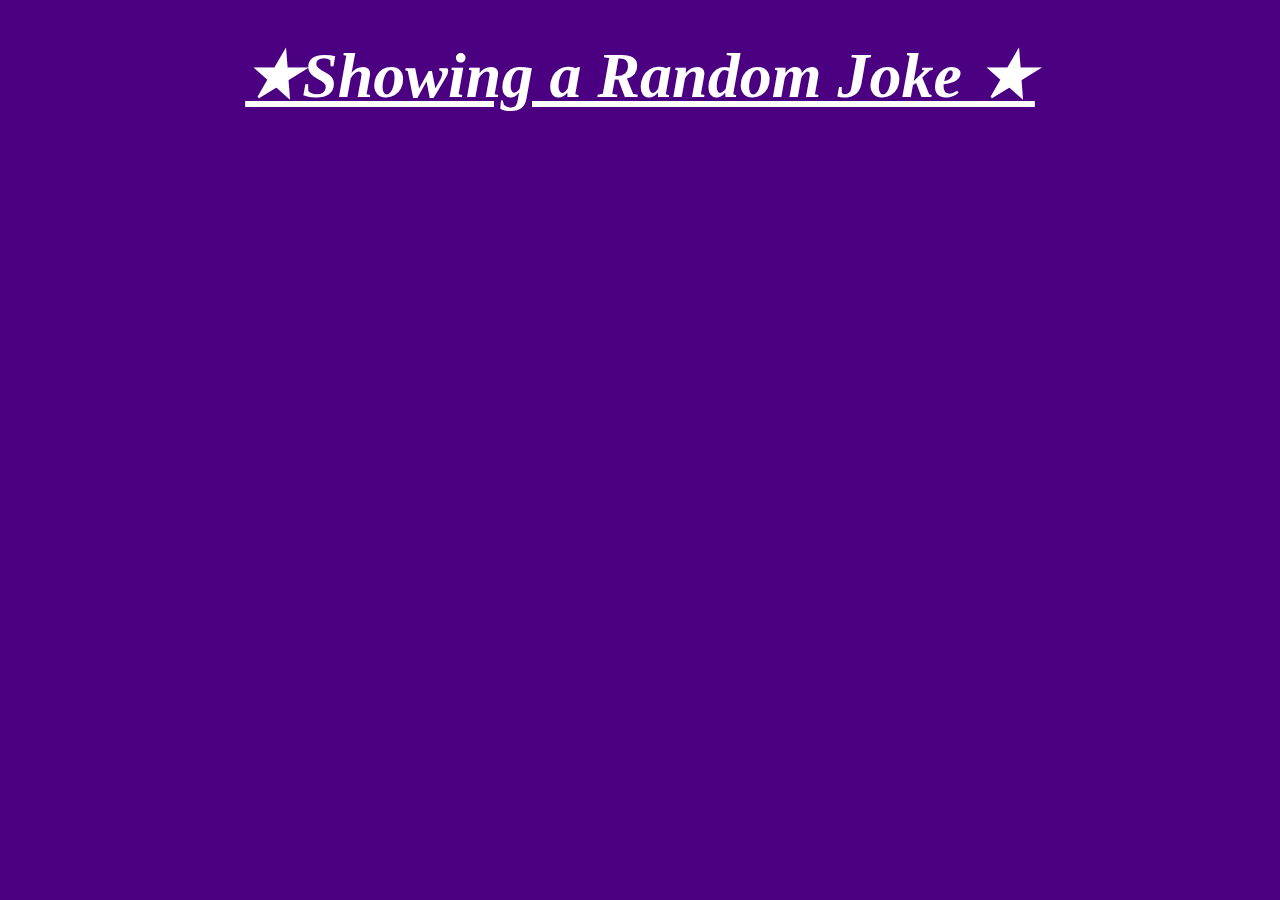
==== JokePage.html @ b12f76aa "Update JokePage.html" ====
<html>
<head>
        <link rel="stylesheet" type="text/css" href="JokePage.CSS">
        <script src="https://ajax.googleapis.com/ajax/libs/jquery/3.2.1/jquery.min.js"></script>
</head>
<body bgcolor="indigo"><!--background color-->
     <center><h1 id="title"><i>★Showing a Random Joke ★</i></h1></center><!--Title-->

<div id="joke"></div>
    <div class="center">      
        <script class="center">
            let name=localStorage.getItem("name");
            let lastname=localStorage.getItem("lastname");

             $(document).ready(function() {
                $.ajax({
                    type: "GET",
                    url: "https://api.icndb.com/jokes/random?firstName="+name+"&lastName="+lastname,//put here the user name
                    dataType: "json",                                                        //replace the firstName in the user name and the last name in the same.
                    success: function (msg) {
                        $("#joke").html("-" + msg.value.joke);
                    },
                    error: function (req, status, error) {
                         alert(req + " " + status + " " + error);
                     }
                });
            });
        </script>
    </div>  
    <div id="hide" style="visibility: hidden ; font-style: italic ; padding-right: 30px ;  font-size:2rem; color: white">. . . lol</div>  
    <script type="text/javascript">  
    function showIt() {  
    document.getElementById("hide").style.visibility = "visible";  
    }  
    setTimeout("showIt()", 4000); 
    </script>  
</body>
</html>
---- JokePage.CSS ----
#joke {
    text-align: center;
    margin: auto;
    padding: 85px;
    font-size:3rem;
    color: #FFF748;
    color: yellow;
  }

#title {
    padding: 30px ; font-size:4rem ; color: white ; text-decoration: underline;
}
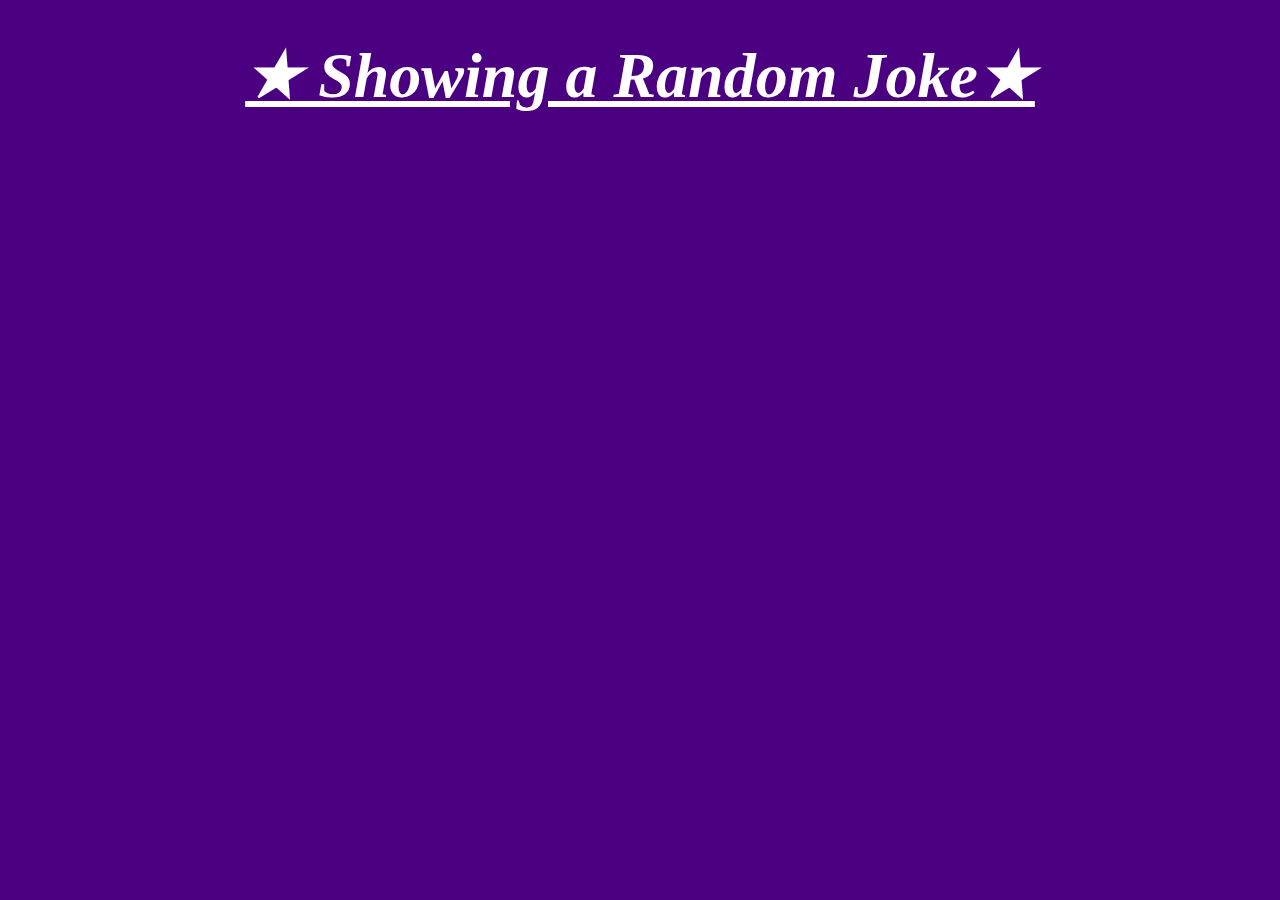
==== commit 00e26df3: "Update JokePage.html" ====
--- a/JokePage.html
+++ b/JokePage.html
@@ -4,7 +4,7 @@
         <script src="https://ajax.googleapis.com/ajax/libs/jquery/3.2.1/jquery.min.js"></script>
 </head>
 <body bgcolor="indigo"><!--background color-->
-     <center><h1 id="title"><i>★Showing a Random Joke ★</i></h1></center><!--Title-->
+     <center><h1 id="title"><i>★ Showing a Random Joke★</i></h1></center><!--Title-->
 
 <div id="joke"></div>
     <div class="center">      
@@ -27,7 +27,7 @@
             });
         </script>
     </div>  
-    <div id="hide" style="visibility: hidden ; font-style: italic ; padding-right: 30px ;  font-size:2rem; color: white">. . . lol</div>  
+    <div id="hide" style="visibility: hidden ; font-style: italic ; float: right ; padding-right: 30px ;  font-size:2rem; color: white">. . . lol</div>  
     <script type="text/javascript">  
     function showIt() {  
     document.getElementById("hide").style.visibility = "visible";  
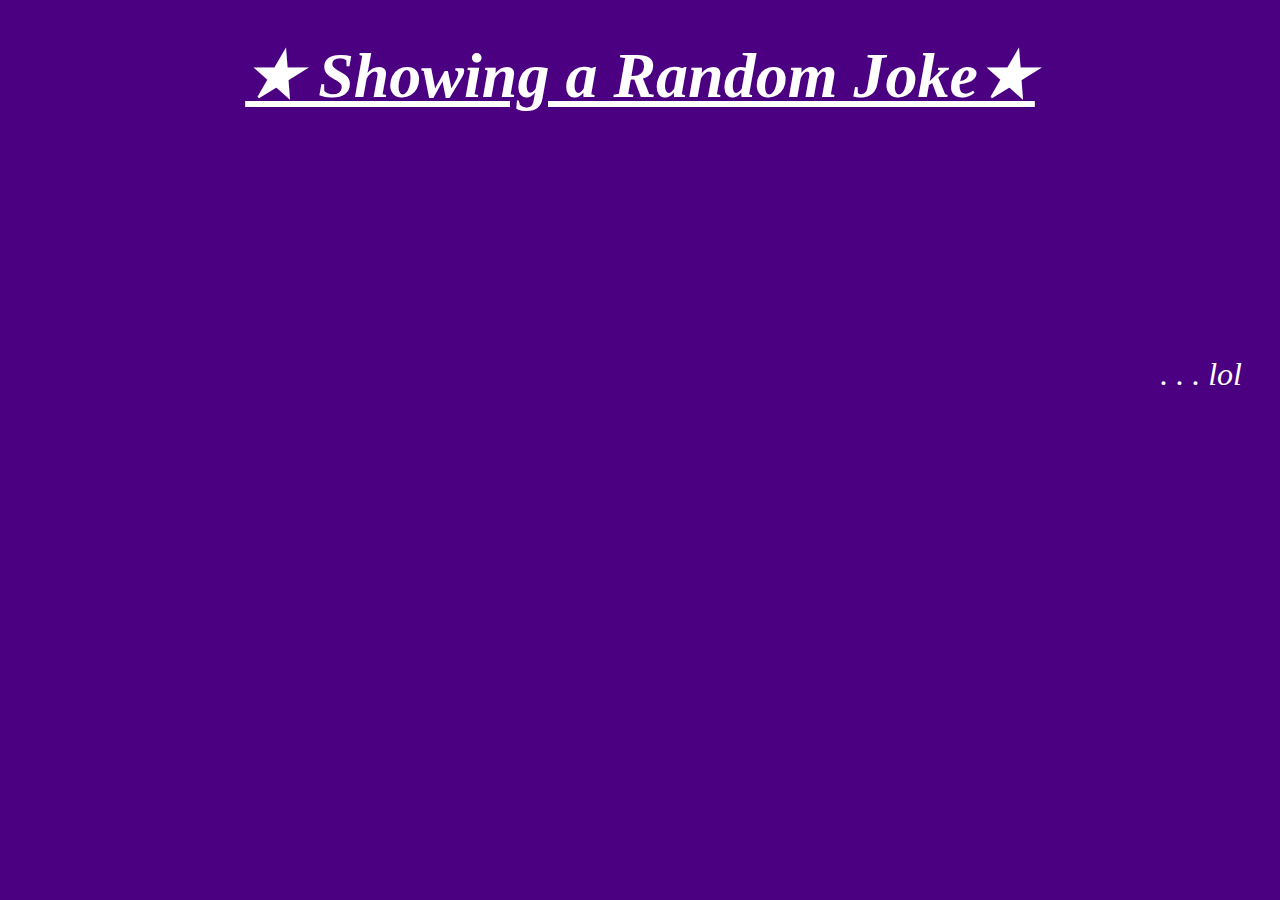
==== commit 8527e663: "Update JokePage.html" ====
--- a/JokePage.html
+++ b/JokePage.html
@@ -27,12 +27,9 @@
             });
         </script>
     </div>  
-    <div id="hide" style="visibility: hidden ; font-style: italic ; float: right ; padding-right: 30px ;  font-size:2rem; color: white">. . . lol</div>  
+    <div id="hide" style=" font-style: italic ; float: right ; padding-right: 30px ;  font-size:2rem; color: white">. . . lol</div>  
     <script type="text/javascript">  
-    function showIt() {  
-    document.getElementById("hide").style.visibility = "visible";  
-    }  
-    setTimeout("showIt()", 4000); 
+            $("#hide").fadeIn("slow");
     </script>  
 </body>
 </html>
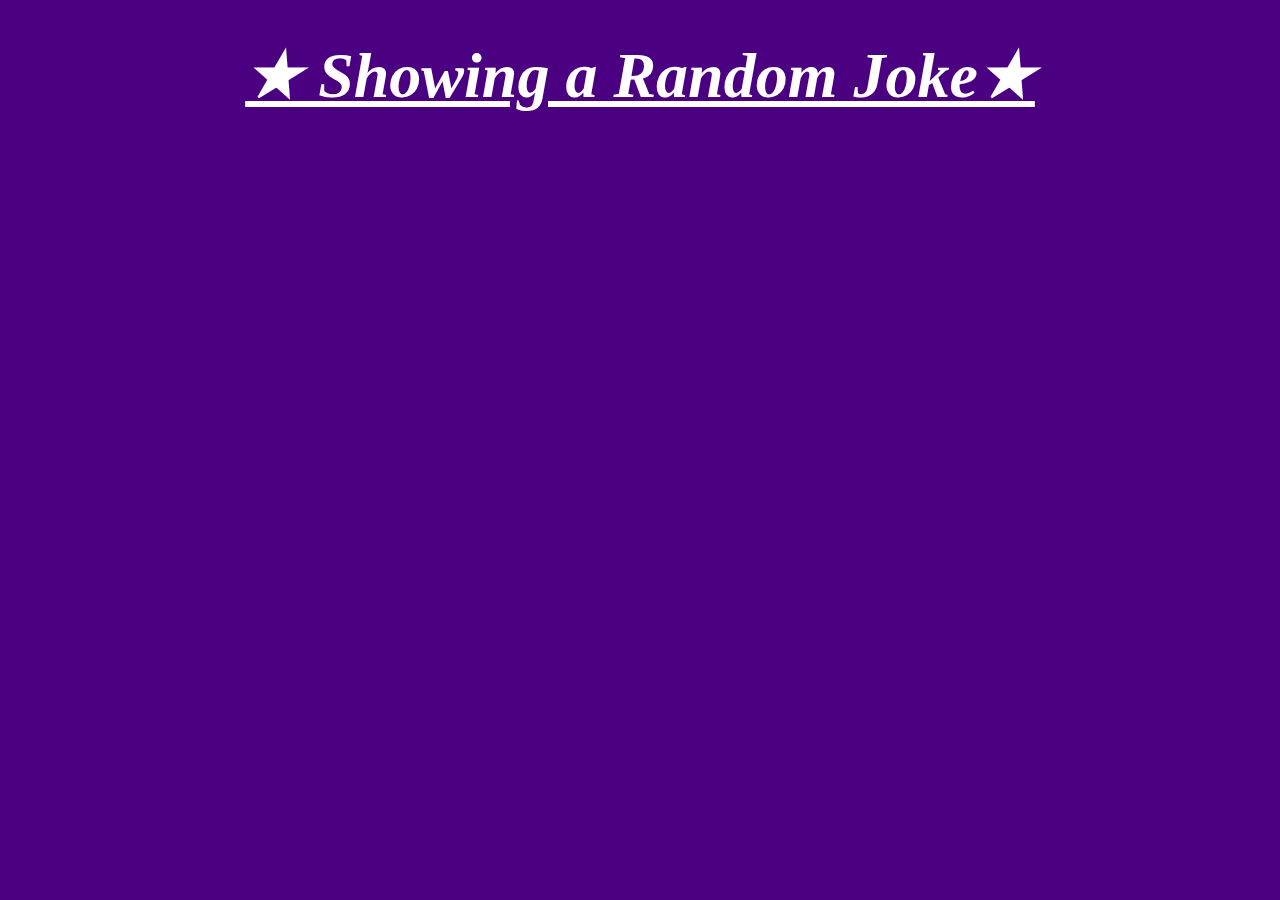
==== commit cc605880: "Update JokePage.html" ====
--- a/JokePage.html
+++ b/JokePage.html
@@ -27,9 +27,12 @@
             });
         </script>
     </div>  
-    <div id="hide" style=" font-style: italic ; float: right ; padding-right: 30px ;  font-size:2rem; color: white">. . . lol</div>  
-    <script type="text/javascript">  
-            $("#hide").fadeIn("slow");
-    </script>  
+    <div id="lol" style=" font-style: italic ; display: none ; float: right ; padding-right: 30px ;  font-size:2rem; color: white">. . . lol</div>  
+    <script>
+$(document).ready(function(){
+    $("lol").fadeIn(5000);
+  });
+});
+</script> 
 </body>
 </html>
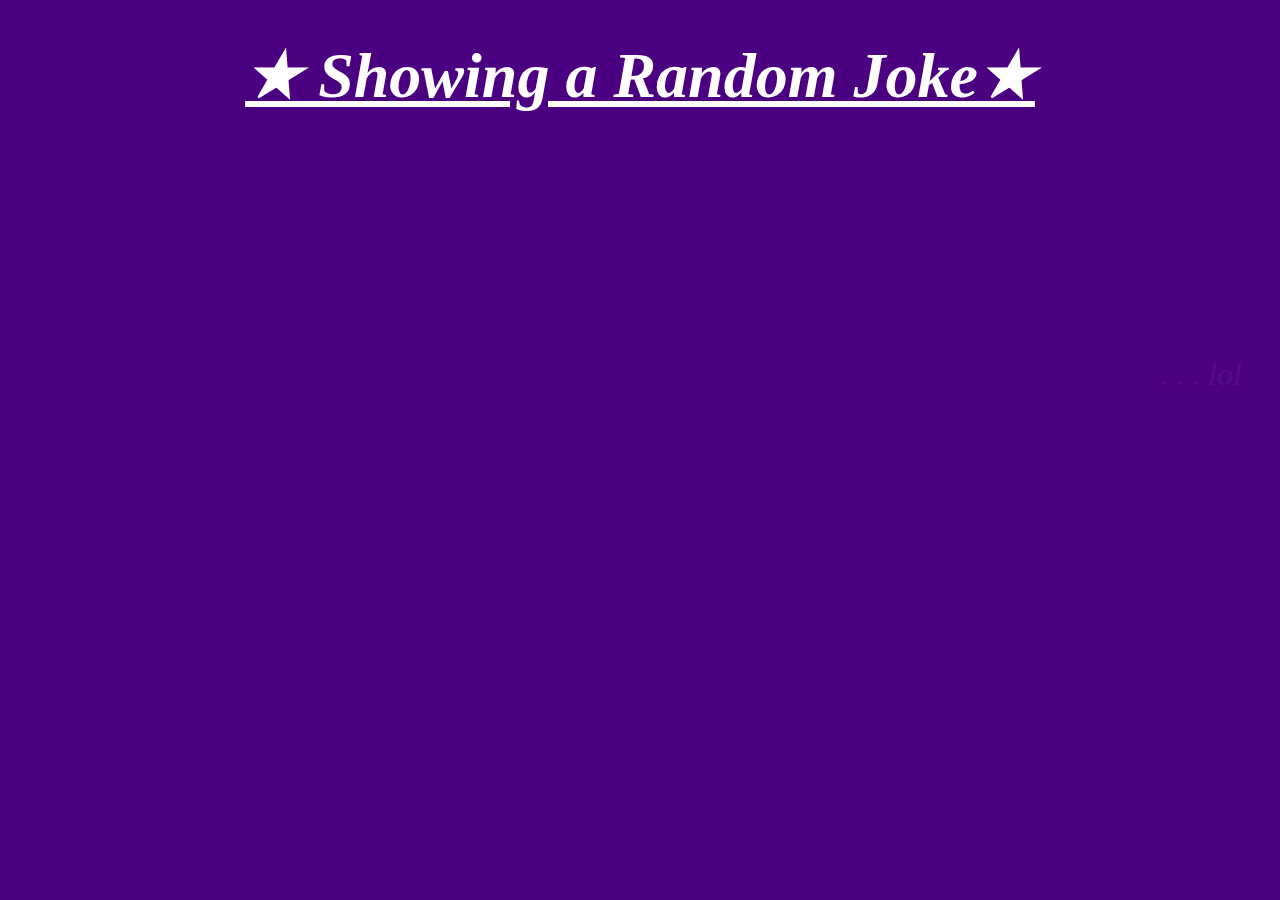
==== commit 7905de43: "Update JokePage.html" ====
--- a/JokePage.html
+++ b/JokePage.html
@@ -30,8 +30,7 @@
     <div id="lol" style=" font-style: italic ; display: none ; float: right ; padding-right: 30px ;  font-size:2rem; color: white">. . . lol</div>  
     <script>
 $(document).ready(function(){
-    $("lol").fadeIn(5000);
-  });
+    $("#lol").fadeIn(5000);
 });
 </script> 
 </body>
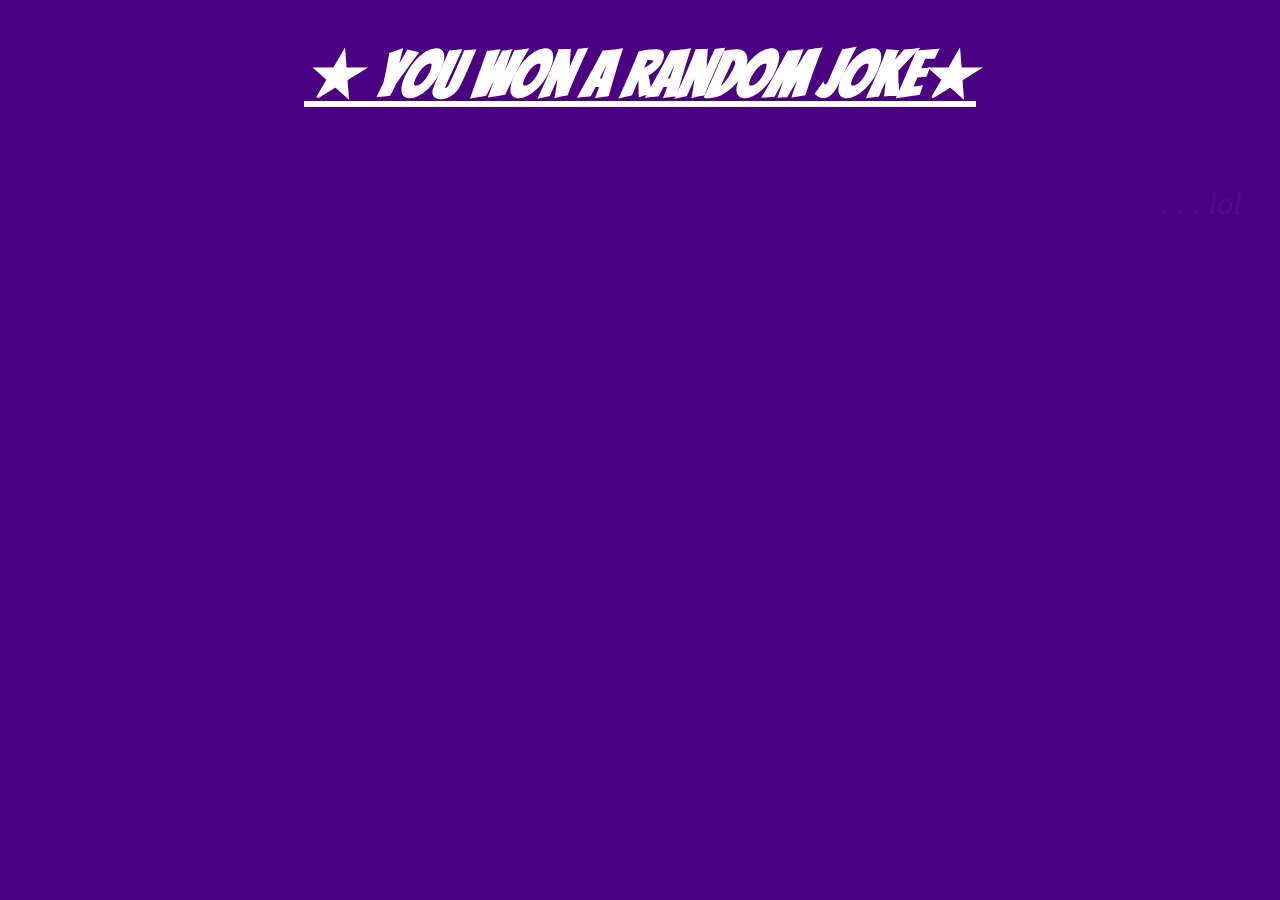
==== commit b6307846: "Update JokePage.html" ====
--- a/JokePage.html
+++ b/JokePage.html
@@ -1,10 +1,11 @@
 <html>
+       <link href="https://fonts.googleapis.com/css?family=Bangers&display=swap" rel="stylesheet">
 <head>
         <link rel="stylesheet" type="text/css" href="JokePage.CSS">
         <script src="https://ajax.googleapis.com/ajax/libs/jquery/3.2.1/jquery.min.js"></script>
 </head>
 <body bgcolor="indigo"><!--background color-->
-     <center><h1 id="title"><i>★ Showing a Random Joke★</i></h1></center><!--Title-->
+     <center><h1 id="title"><i>★ You Won a Random Joke★</i></h1></center><!--Title-->
 
 <div id="joke"></div>
     <div class="center">      
--- a/JokePage.CSS
+++ b/JokePage.CSS
@@ -1,3 +1,4 @@
+<link href="https://fonts.googleapis.com/css?family=Bangers&display=swap" rel="stylesheet">
 #joke {
     text-align: center;
     margin: auto;
@@ -5,10 +6,15 @@
     font-size:3rem;
     color: #FFF748;
     color: yellow;
+    font-family: 'Bangers', cursive;
   }
 
 #title {
-    padding: 30px ; font-size:4rem ; color: white ; text-decoration: underline;
+    font-family: 'Bangers', cursive;
+    padding: 30px;
+    font-size:4rem;
+    color: white;
+    text-decoration: underline;
 }
  
 
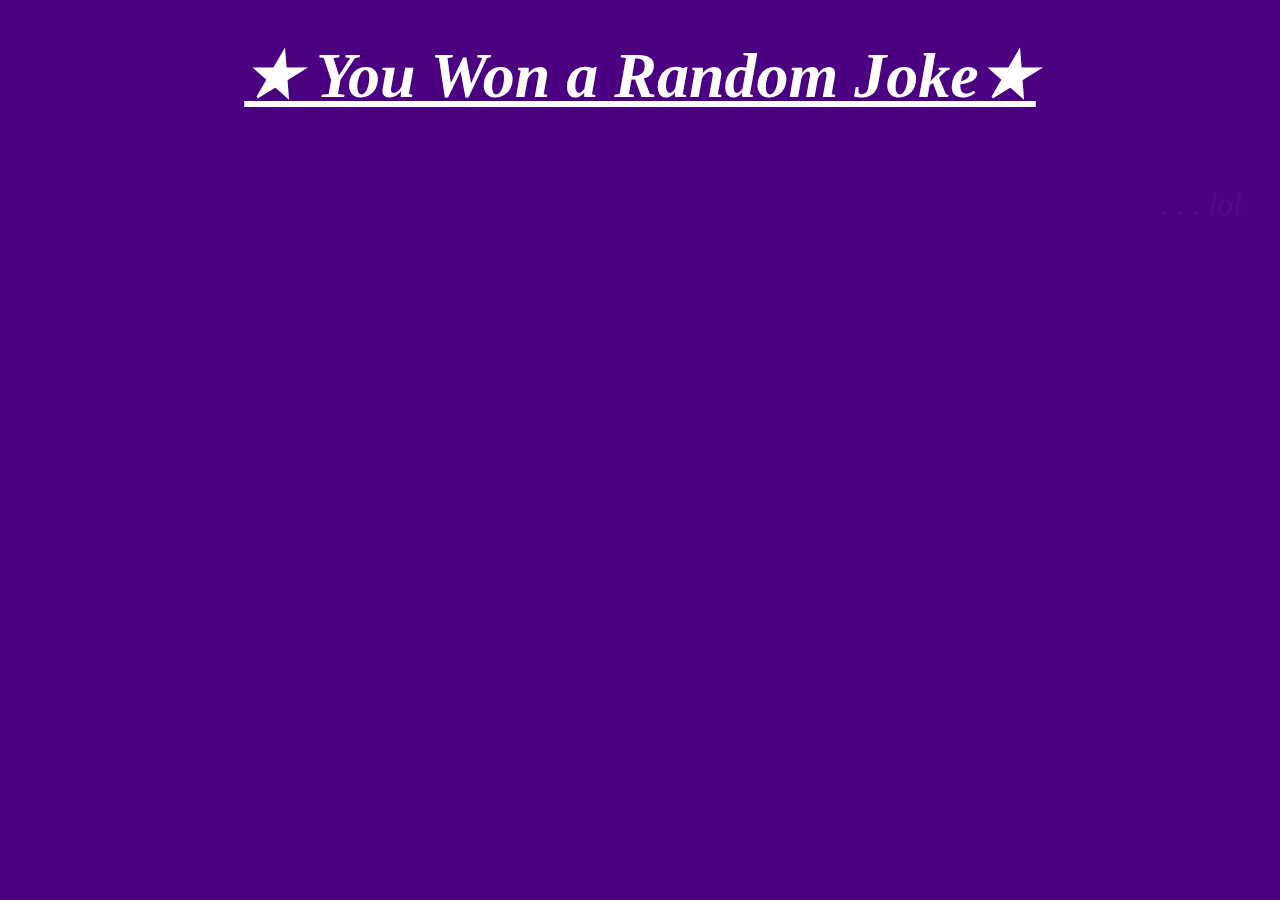
==== commit b7379e4f: "Update JokePage.html" ====
--- a/JokePage.html
+++ b/JokePage.html
@@ -1,5 +1,5 @@
 <html>
-       <link href="https://fonts.googleapis.com/css?family=Bangers&display=swap" rel="stylesheet">
+       
 <head>
         <link rel="stylesheet" type="text/css" href="JokePage.CSS">
         <script src="https://ajax.googleapis.com/ajax/libs/jquery/3.2.1/jquery.min.js"></script>
--- a/JokePage.CSS
+++ b/JokePage.CSS
@@ -4,9 +4,7 @@
     margin: auto;
     padding: 85px;
     font-size:3rem;
-    color: #FFF748;
     color: yellow;
-    font-family: 'Bangers', cursive;
   }
 
 #title {
